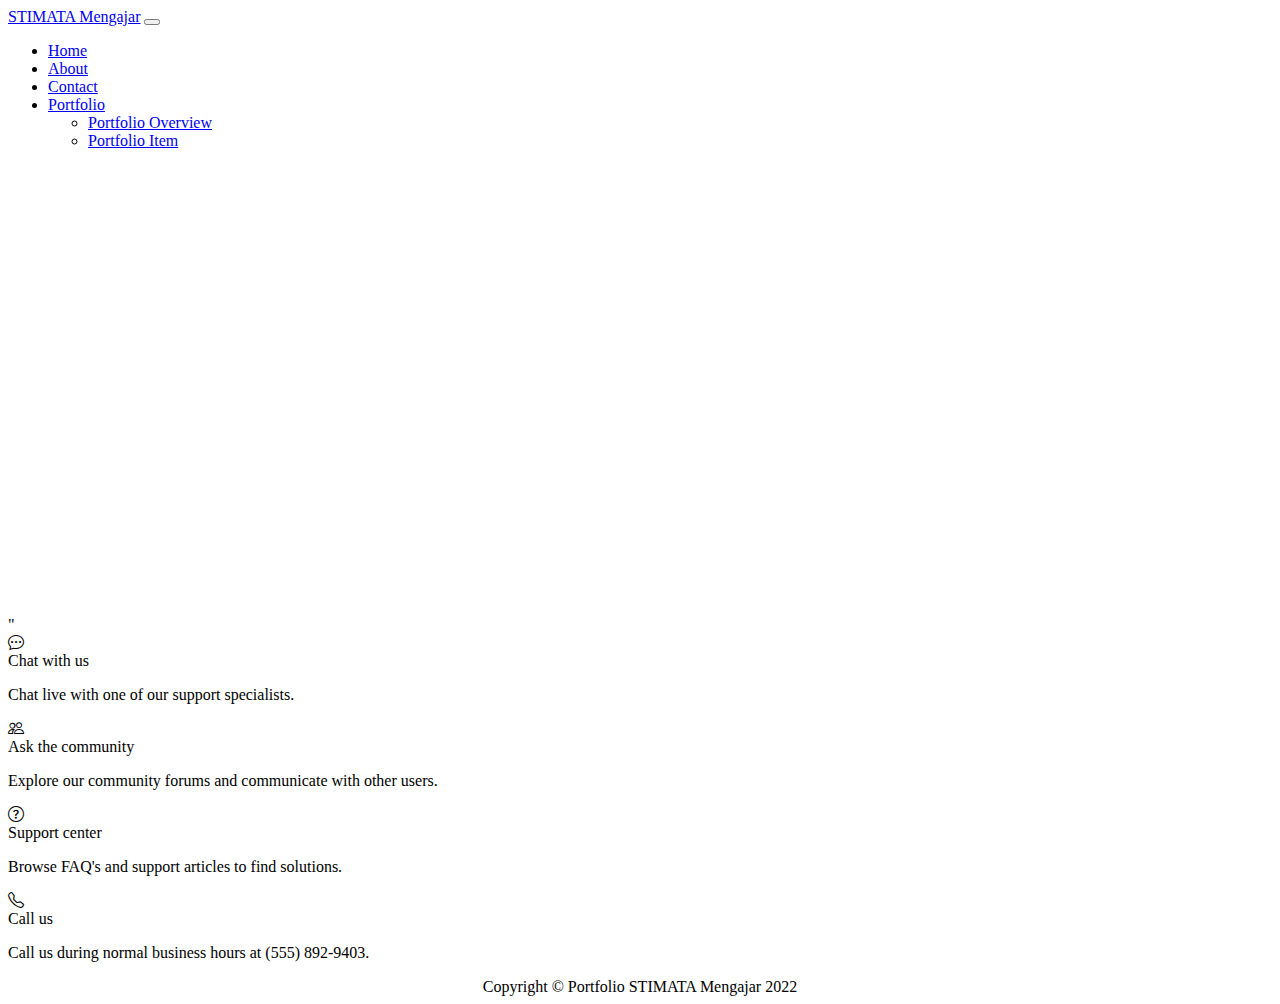
==== contact.html @ 7f813b66 "Create contact.html" ====
<!DOCTYPE html>
<html lang="en">
    <head>
        <meta charset="utf-8" />
        <meta name="viewport" content="width=device-width, initial-scale=1, shrink-to-fit=no" />
        <meta name="description" content />
        <meta name="author" content />
        <title>Modern Business - Start Bootstrap Template</title>
        <!-- Favicon-->
        <link rel="icon" type="image/x-icon" href="assets/favicon.ico" />
        <!-- Bootstrap icons-->
        <link href="https://cdn.jsdelivr.net/npm/bootstrap-icons@1.5.0/font/bootstrap-icons.css" rel="stylesheet" />
        <!-- Core theme CSS (includes Bootstrap)-->
        <link href="css/styles.css" rel="stylesheet" />
    </head>
    <body class="d-flex flex-column">
        <main class="flex-shrink-0">
            <!-- Navigation-->
            <nav class="navbar navbar-expand-lg navbar-light bg-ligth">
                <div class="container px-5">
                    <a class="navbar-brand" href="index.html">STIMATA Mengajar</a>
                    <button class="navbar-toggler" type="button" data-bs-toggle="collapse" data-bs-target="#navbarSupportedContent" aria-controls="navbarSupportedContent" aria-expanded="false" aria-label="Toggle navigation"><span class="navbar-toggler-icon"></span></button>
                    <div class="collapse navbar-collapse" id="navbarSupportedContent">
                        <ul class="navbar-nav ms-auto mb-2 mb-lg-0">
                            <li class="nav-item"><a class="nav-link" href="index.html">Home</a></li>
                            <li class="nav-item"><a class="nav-link" href="about.html">About</a></li>
                            <li class="nav-item"><a class="nav-link" href="contact.html">Contact</a></li>
                            <li class="nav-item dropdown">
                                <a class="nav-link dropdown-toggle" id="navbarDropdownPortfolio" href="#" role="button" data-bs-toggle="dropdown" aria-expanded="false">Portfolio</a>
                                <ul class="dropdown-menu dropdown-menu-end" aria-labelledby="navbarDropdownPortfolio">
                                    <li><a class="dropdown-item" href="portfolio-overview.html">Portfolio Overview</a></li>
                                    <li><a class="dropdown-item" href="portfolio-item.html">Portfolio Item</a></li>
                                </ul>
                            </li>
                        </ul>
                    </div>
                </div>
            </nav>
            <!-- Page content-->
            <section class="py-5">
                <div class="container px-5">
                    <!-- Contact form-->
                    <div class="bg-light rounded-3 py-5 px-4 px-md-5 mb-5">
                        <div class="map">
                            <iframe src="https://www.google.com/maps/embed?pb=!1m18!1m12!1m3!1d3951.516598377888!2d112.65062141419993!3d-7.9454456942769625!2m3!1f0!2f0!3f0!3m2!1i1024!2i768!4f13.1!3m3!1m2!1s0x2dd629bc05c97bc7%3A0x2cc8f9e59123671c!2sSTMIK%20PPKIA%20Pradnya%20Paramita%20(STIMATA)!5e0!3m2!1sid!2sid!4v1666006871948!5m2!1sid!2sid" width="600" height="450" style="border:0; display: block; margin: auto;" allowfullscreen="" loading="lazy" referrerpolicy="no-referrer-when-downgrade"></iframe>"
                        </div>
                    </div>
                    <!-- Contact cards-->
                    <div class="row gx-5 row-cols-2 row-cols-lg-4 py-5">
                        <div class="col">
                            <div class="feature bg-primary bg-gradient text-white rounded-3 mb-3"><i class="bi bi-chat-dots"></i></div>
                            <div class="h5 mb-2">Chat with us</div>
                            <p class="text-muted mb-0">Chat live with one of our support specialists.</p>
                        </div>
                        <div class="col">
                            <div class="feature bg-primary bg-gradient text-white rounded-3 mb-3"><i class="bi bi-people"></i></div>
                            <div class="h5">Ask the community</div>
                            <p class="text-muted mb-0">Explore our community forums and communicate with other users.</p>
                        </div>
                        <div class="col">
                            <div class="feature bg-primary bg-gradient text-white rounded-3 mb-3"><i class="bi bi-question-circle"></i></div>
                            <div class="h5">Support center</div>
                            <p class="text-muted mb-0">Browse FAQ's and support articles to find solutions.</p>
                        </div>
                        <div class="col">
                            <div class="feature bg-primary bg-gradient text-white rounded-3 mb-3"><i class="bi bi-telephone"></i></div>
                            <div class="h5">Call us</div>
                            <p class="text-muted mb-0">Call us during normal business hours at (555) 892-9403.</p>
                        </div>
                    </div>
                </div>
            </section>
        </main>
        <!-- Footer-->
        <footer class="bg-dark py-4 mt-auto">
            <div class="container px-5">
                <div class="small m-0 text-white" style="text-align: center;">Copyright &copy; Portfolio STIMATA Mengajar 2022</div>
            </div>
        </footer>
        <!-- Bootstrap core JS-->
        <script src="https://cdn.jsdelivr.net/npm/bootstrap@5.1.3/dist/js/bootstrap.bundle.min.js"></script>
        <!-- Core theme JS-->
        <script src="js/scripts.js"></script>
        <!-- * * * * * * * * * * * * * * * * * * * * * * * * * * * * * * * * * * * * * * * *-->
        <!-- * *                               SB Forms JS                               * *-->
        <!-- * * Activate your form at https://startbootstrap.com/solution/contact-forms * *-->
        <!-- * * * * * * * * * * * * * * * * * * * * * * * * * * * * * * * * * * * * * * * *-->
        <script src="https://cdn.startbootstrap.com/sb-forms-latest.js"></script>
    </body>
</html>
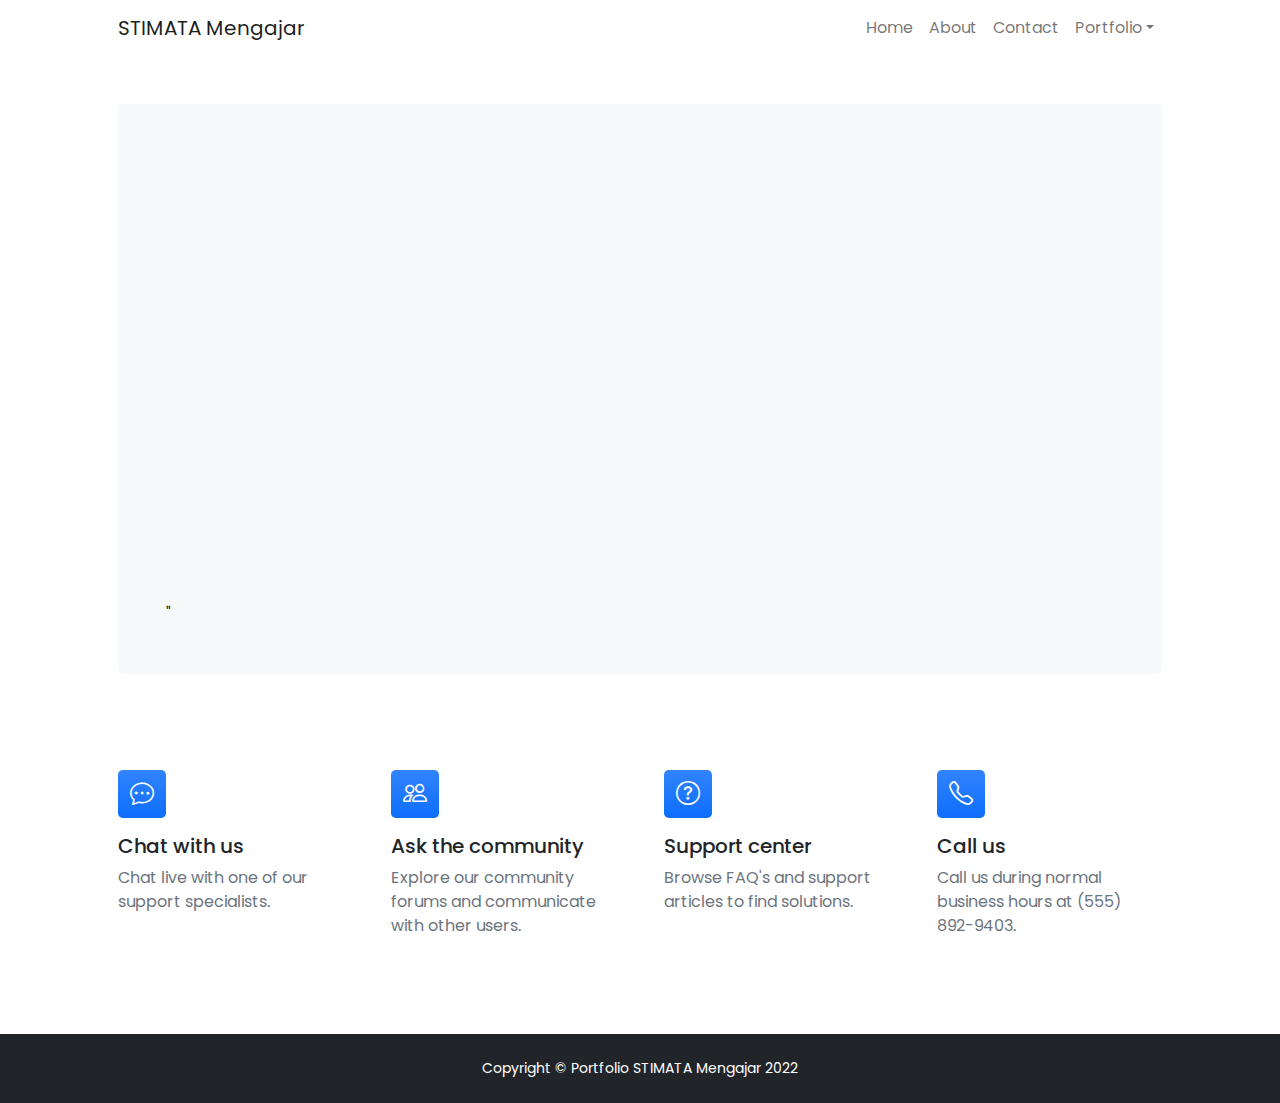
==== commit cbce1e10: "Update contact.html" ====
--- a/contact.html
+++ b/contact.html
@@ -41,8 +41,8 @@
                 <div class="container px-5">
                     <!-- Contact form-->
                     <div class="bg-light rounded-3 py-5 px-4 px-md-5 mb-5">
-                        <div class="map">
-                            <iframe src="https://www.google.com/maps/embed?pb=!1m18!1m12!1m3!1d3951.516598377888!2d112.65062141419993!3d-7.9454456942769625!2m3!1f0!2f0!3f0!3m2!1i1024!2i768!4f13.1!3m3!1m2!1s0x2dd629bc05c97bc7%3A0x2cc8f9e59123671c!2sSTMIK%20PPKIA%20Pradnya%20Paramita%20(STIMATA)!5e0!3m2!1sid!2sid!4v1666006871948!5m2!1sid!2sid" width="600" height="450" style="border:0; display: block; margin: auto;" allowfullscreen="" loading="lazy" referrerpolicy="no-referrer-when-downgrade"></iframe>"
+                        <div class="map-container">
+                            <iframe src="https://www.google.com/maps/embed?pb=!1m18!1m12!1m3!1d3951.516598377888!2d112.65062141419993!3d-7.9454456942769625!2m3!1f0!2f0!3f0!3m2!1i1024!2i768!4f13.1!3m3!1m2!1s0x2dd629bc05c97bc7%3A0x2cc8f9e59123671c!2sSTMIK%20PPKIA%20Pradnya%20Paramita%20(STIMATA)!5e0!3m2!1sid!2sid!4v1666006871948!5m2!1sid!2sid" width="100%" height="450" style="border:0; display: block; margin: auto;" allowfullscreen="" loading="lazy" referrerpolicy="no-referrer-when-downgrade"></iframe>"
                         </div>
                     </div>
                     <!-- Contact cards-->
